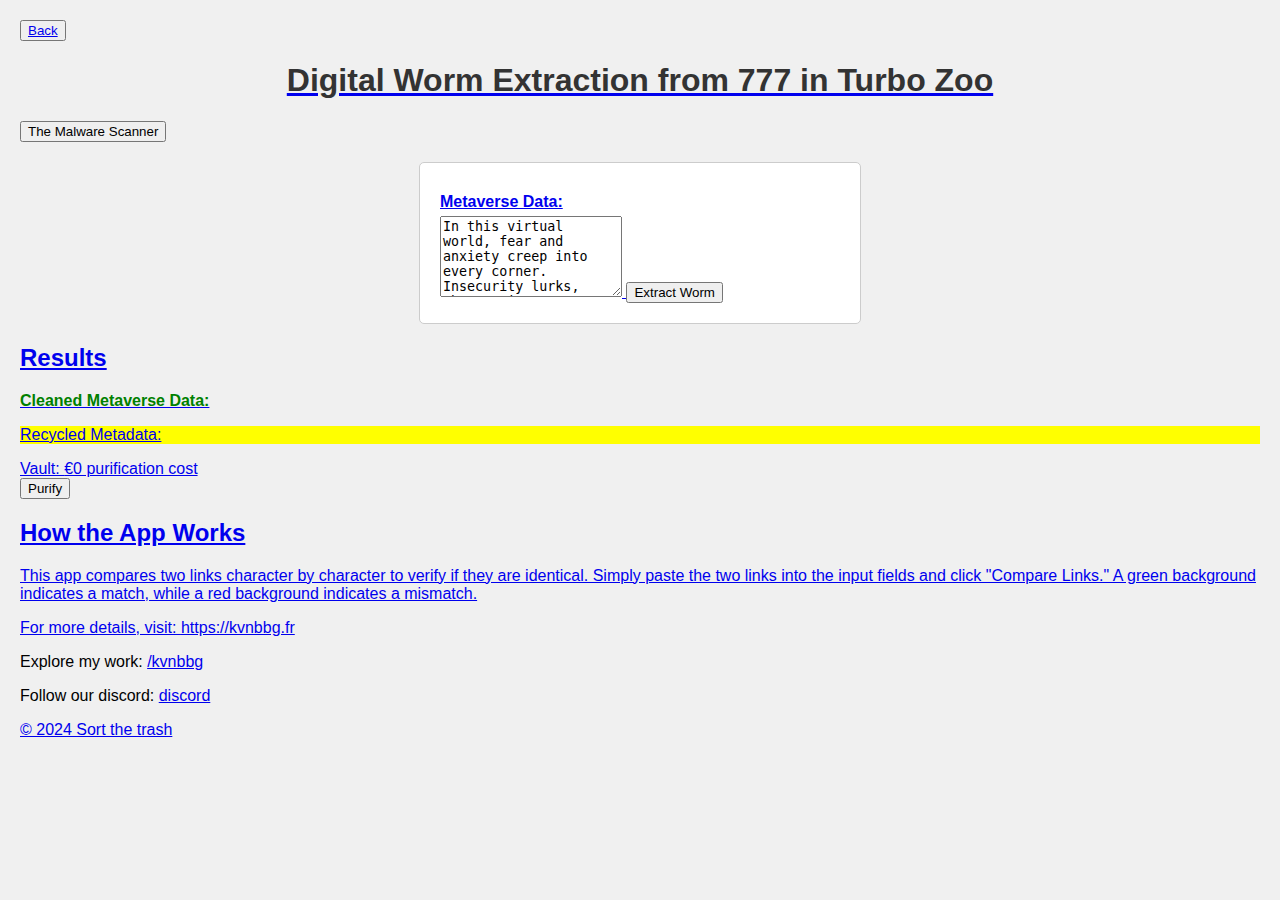
==== 777.html @ 8dcdc2b2 "Create 777.html" ====
<!DOCTYPE html>
<html lang="en">
<head>
    <meta charset="UTF-8">
    <meta name="viewport" content="width=device-width, initial-scale=1.0">
    <title>777 in Sort the trash</title>
    <link rel="stylesheet" href="styles.css">
    <link rel="icon" href="favicon.jpg" type="image/x-icon">
    <style>
        .highlight {
            background-color: yellow;
        }
        .success {
            color: green;
            font-weight: bold;
        }
        .error {
            color: red;
            font-weight: bold;
        }
        #wormEffect {
            position: fixed;
            top: 50%;
            left: 50%;
            transform: translate(-50%, -50%);
            font-size: 60px;
            animation: popEffect 0.8s ease-out;
        }
        @keyframes popEffect {
            0% { transform: translate(-50%, -50%) scale(1); opacity: 0; }
            50% { transform: translate(-50%, -50%) scale(1.2); opacity: 1; }
            100% { transform: translate(-50%, -50%) scale(1); opacity: 0; }
        }
    </style>
</head>
<body>
    <div class="container">
      <button><a href="index.html" >Back</button>
        <h1>Digital Worm Extraction from 777 in Turbo Zoo</h1>
        <button>The Malware Scanner</button>
        <div class="form-container">
            <form id="wormForm">
                <label for="metaverseData">Metaverse Data:</label>
                <textarea id="metaverseData" name="metaverseData" rows="5">In this virtual world, fear and anxiety creep into every corner. Insecurity lurks, threatening to undermine progress.</textarea>
                <button type="submit">Extract Worm</button>
            </form>
        </div>
        <div class="results">
            <h2>Results</h2>
            <p id="cleanedData" class="success">Cleaned Metaverse Data: </p>
            <p id="recycledMetadata" class="highlight">Recycled Metadata: </p>
        </div>
        <div id="vault">
            Vault: <span id="moneyAmount">€0 purification cost</span>
        </div>
        <button onclick="addMoney()">Purify</button>
        <div id="eventLog"></div>
    </div>

    <div id="wormEffect" style="display: none;">🐛✨</div>
              <section class="info-section">
                <h2>How the App Works</h2>
                <p>This app compares two links character by character to verify if they are identical. Simply paste the two links into the input fields and click "Compare Links." A green background indicates a match, while a red background indicates a mismatch.</p>
                <p>For more details, visit: <a href="https://kvnbbg.fr" target="_blank">https://kvnbbg.fr</a></p>
                <p>Explore my work: <a href="https://linktr.ee/kvnbbg" target="_blank">/kvnbbg</a></p>
                <p>Follow our discord: <a href="https://discord.gg/VTSQM38uZT" target="_blank">discord</p>
            </section>
        </main>
        <footer>
            <p>&copy; 2024 Sort the trash</p>
        </footer>

    <script>
        let moneyAmount = 0;
        const wormKeywords = ["fear", "anxiety", "insecurity", "doubt", "stress", "self-doubt"];
        const vaultGoal = 1000;

        document.getElementById('wormForm').addEventListener('submit', function (event) {
            event.preventDefault();

            const metaverseData = document.getElementById('metaverseData').value.trim();
            const sanitizedData = sanitizeInput(metaverseData);
            const [cleanedData, recycledMetadata] = extractAndRecycleWorm(sanitizedData);

            document.getElementById('cleanedData').textContent = 'Cleaned Metaverse Data: ' + cleanedData;
            document.getElementById('recycledMetadata').textContent = 'Recycled Metadata: ' + recycledMetadata.join(', ');
            
            triggerEffect();
        });

        function sanitizeInput(data) {
            return data.replace(/<[^>]*>?/gm, '').trim(); // Remove HTML tags
        }

        function extractAndRecycleWorm(data) {
            const pattern = new RegExp(`\\b(${wormKeywords.join('|')})\\b`, 'gi');
            const matches = data.match(pattern) || [];
            const cleanedData = data.replace(pattern, '').replace(/\s{2,}/g, ' ').trim();
            const recycledMetadata = matches.map(word => word.toUpperCase());
            return [cleanedData, recycledMetadata];
        }

        function addMoney() {
            moneyAmount += 100;
            document.getElementById("moneyAmount").textContent = "€" + moneyAmount + " purification cost";

            checkVaultGoal();
        }

        function checkVaultGoal() {
            if (moneyAmount >= vaultGoal) {
                alert("Congratulations! You've reached the vault goal!");
            }
        }

        function triggerEffect() {
            const effect = document.getElementById('wormEffect');
            effect.style.display = 'block';

            setTimeout(() => {
                effect.style.display = 'none';
            }, 800);
        }
    </script>
</body>
</html>
---- styles.css ----
body {
    font-family: Arial, sans-serif;
    background-color: #f0f0f0;
    margin: 0;
    padding: 20px;
}

h1 {
    text-align: center;
    color: #333;
}

form {
    background: #ffffff;
    padding: 20px;
    margin: 20px auto;
    border: 1px solid #ccc;
    border-radius: 5px;
    max-width: 400px;
}

fieldset {
    border: 1px solid #ccc;
    border-radius: 5px;
    padding: 10px;
    margin-bottom: 15px;
}

legend {
    font-weight: bold;
    padding: 0 10px;
}

label {
    display: block;
    margin: 10px 0 5px;
    font-weight: bold;
}

input[type="text"],
input[type="email"],
input[type="tel"],
select {
    width: 100%;
    padding: 8px;
    margin-bottom: 10px;
    border: 1px solid #ccc;
    border-radius: 4px;
    box-sizing: border-box;
}

input[type="checkbox"] {
    margin-right: 10px;
}

input[type="submit"] {
    background-color: #4CAF50;
    color: white;
    padding: 10px 15px;
    border: none;
    border-radius: 4px;
    cursor: pointer;
    display: block;
    width: 100%;
    box-sizing: border-box;
}

input[type="submit"]:hover {
    background-color: #45a049;
}

#output {
    margin-top: 20px;
    padding: 20px;
    background-color: #ffffff;
    border: 1px solid #ccc;
    border-radius: 5px;
}
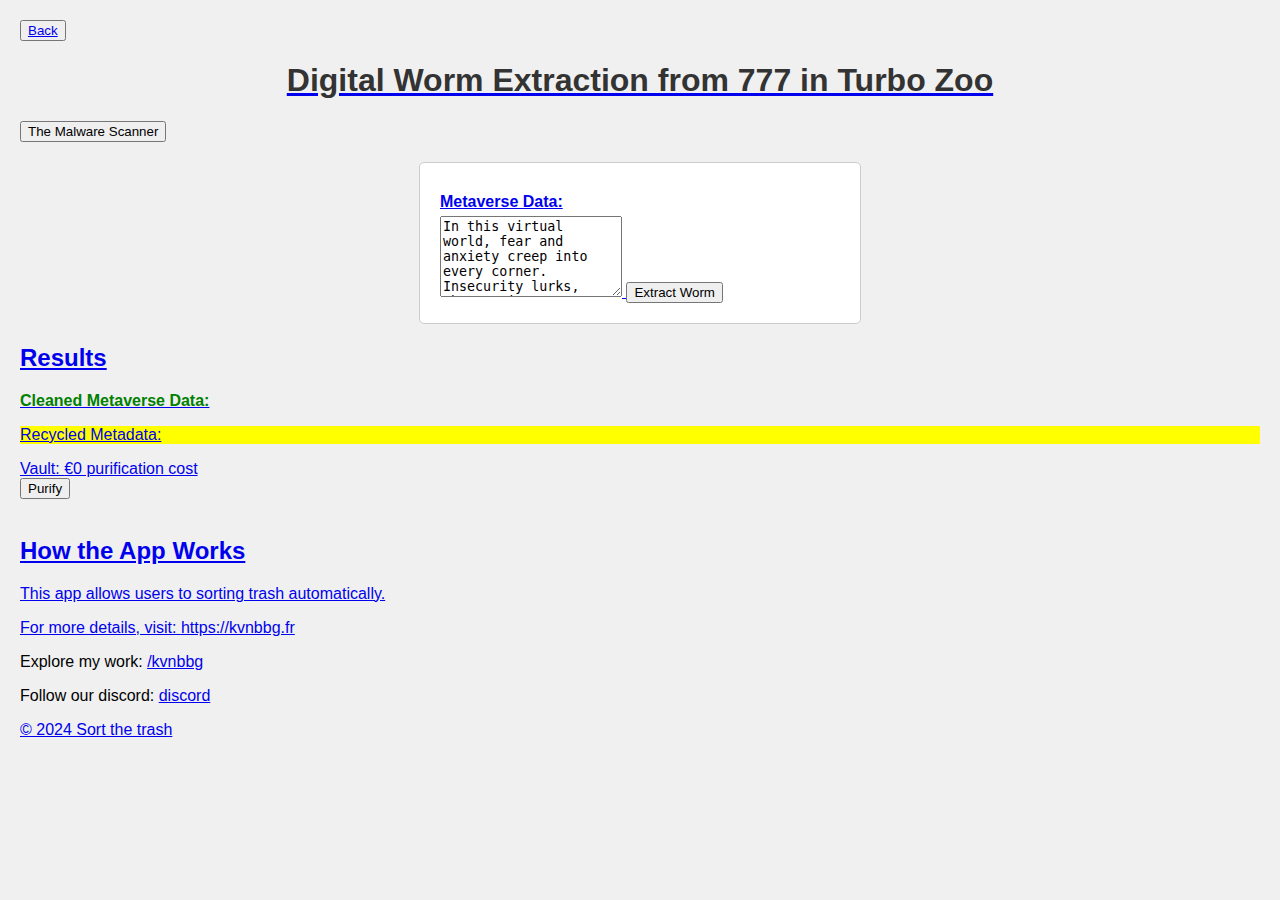
==== commit 6b07ea30: "Update 777.html" ====
--- a/777.html
+++ b/777.html
@@ -58,9 +58,10 @@
     </div>
 
     <div id="wormEffect" style="display: none;">🐛✨</div>
+</br>
               <section class="info-section">
                 <h2>How the App Works</h2>
-                <p>This app compares two links character by character to verify if they are identical. Simply paste the two links into the input fields and click "Compare Links." A green background indicates a match, while a red background indicates a mismatch.</p>
+                <p>This app allows users to sorting trash automatically. </p>
                 <p>For more details, visit: <a href="https://kvnbbg.fr" target="_blank">https://kvnbbg.fr</a></p>
                 <p>Explore my work: <a href="https://linktr.ee/kvnbbg" target="_blank">/kvnbbg</a></p>
                 <p>Follow our discord: <a href="https://discord.gg/VTSQM38uZT" target="_blank">discord</p>
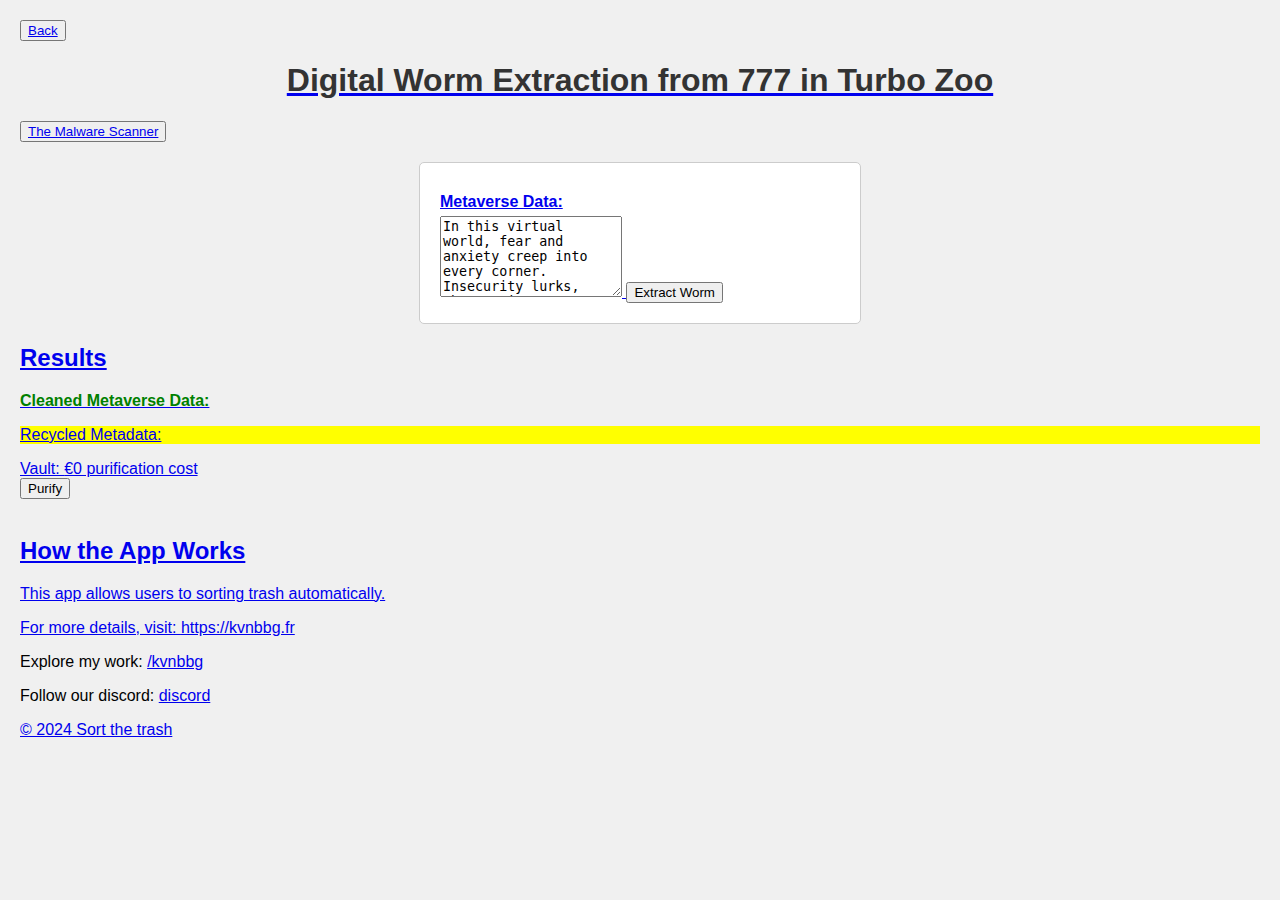
==== commit 100b78f8: "Update 777.html" ====
--- a/777.html
+++ b/777.html
@@ -37,7 +37,7 @@
     <div class="container">
       <button><a href="index.html" >Back</button>
         <h1>Digital Worm Extraction from 777 in Turbo Zoo</h1>
-        <button>The Malware Scanner</button>
+        <button><a href="https://kvnbbg.github.io/wp-malware-scanner/">The Malware Scanner</button>
         <div class="form-container">
             <form id="wormForm">
                 <label for="metaverseData">Metaverse Data:</label>
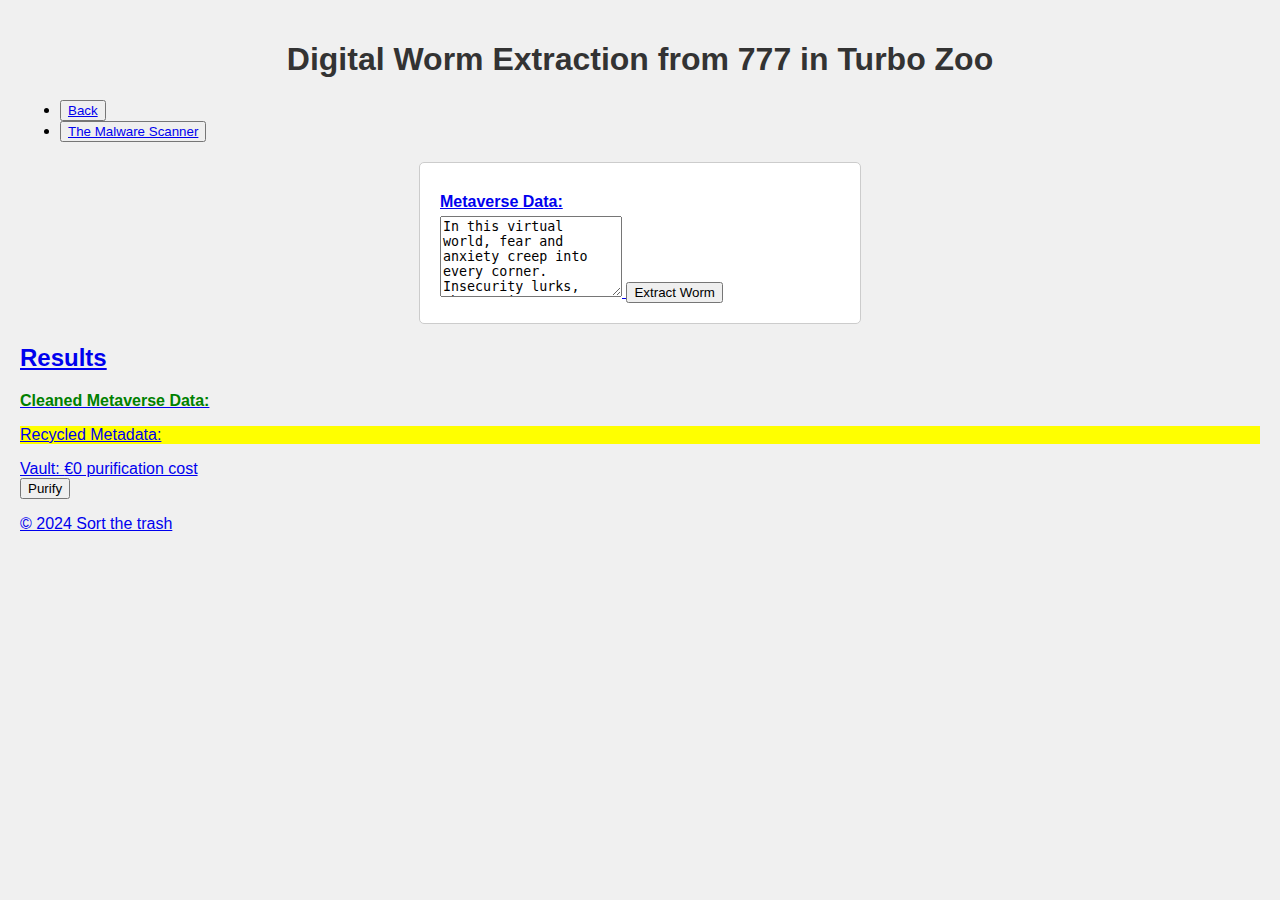
==== commit 2726b5fc: "Update 777.html" ====
--- a/777.html
+++ b/777.html
@@ -35,9 +35,22 @@
 </head>
 <body>
     <div class="container">
-      <button><a href="index.html" >Back</button>
+  
+        <header>
         <h1>Digital Worm Extraction from 777 in Turbo Zoo</h1>
-        <button><a href="https://kvnbbg.github.io/wp-malware-scanner/">The Malware Scanner</button>
+        </header>
+        <nav>
+            <ul>
+                <li>
+                    <button><a href="index.html" >Back</button>
+                </li>
+                <li>
+                     <button><a href="https://kvnbbg.github.io/wp-malware-scanner/">The Malware Scanner</button>
+                </li>
+            </ul>
+        </nav>
+        <main>
+
         <div class="form-container">
             <form id="wormForm">
                 <label for="metaverseData">Metaverse Data:</label>
@@ -58,14 +71,6 @@
     </div>
 
     <div id="wormEffect" style="display: none;">🐛✨</div>
-</br>
-              <section class="info-section">
-                <h2>How the App Works</h2>
-                <p>This app allows users to sorting trash automatically. </p>
-                <p>For more details, visit: <a href="https://kvnbbg.fr" target="_blank">https://kvnbbg.fr</a></p>
-                <p>Explore my work: <a href="https://linktr.ee/kvnbbg" target="_blank">/kvnbbg</a></p>
-                <p>Follow our discord: <a href="https://discord.gg/VTSQM38uZT" target="_blank">discord</p>
-            </section>
         </main>
         <footer>
             <p>&copy; 2024 Sort the trash</p>
